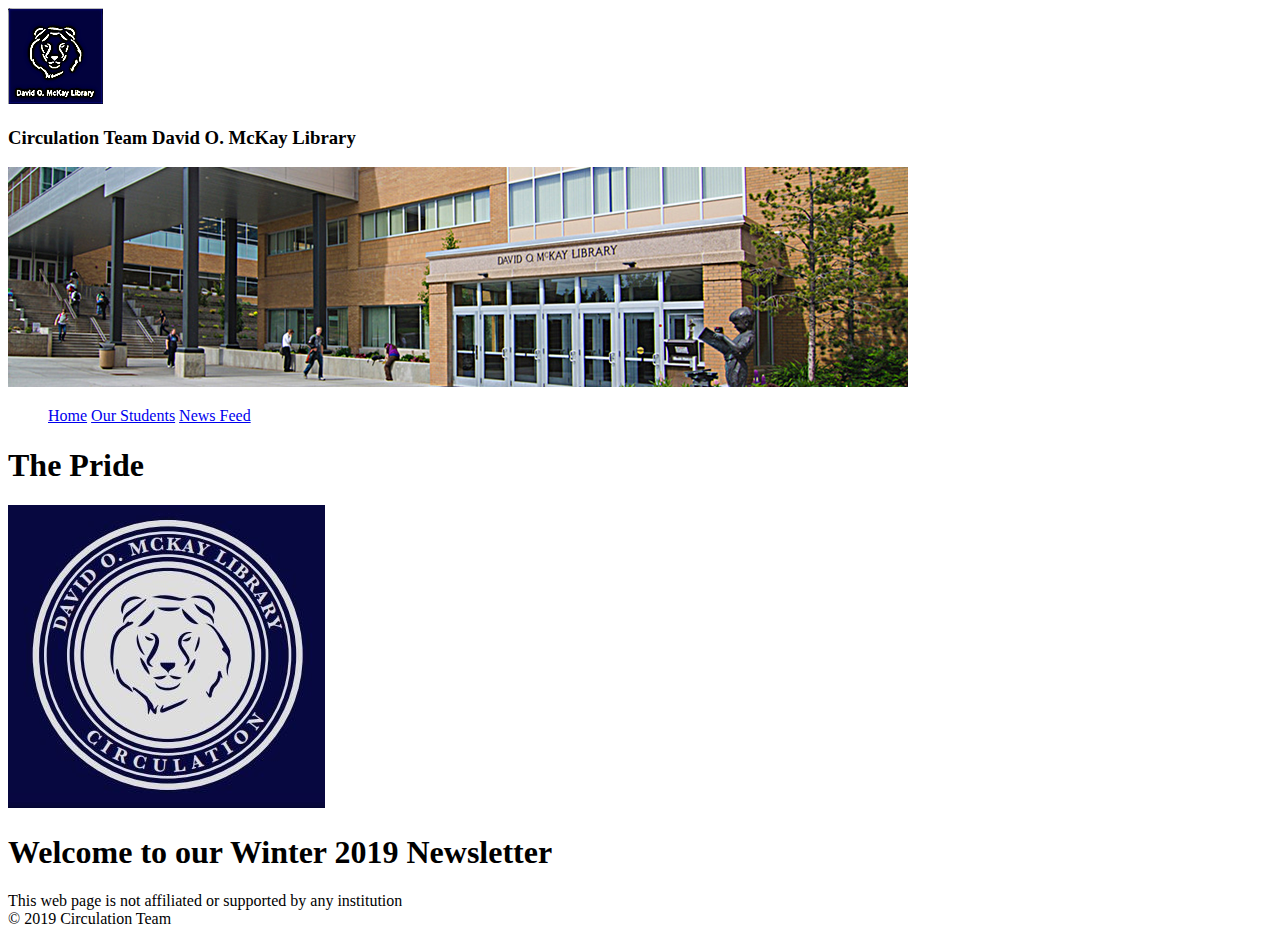
==== index.html @ bead3b95 "I think I finished the HTML part" ====
<!DOCTYPE html>
<html lang="en">

<head>
  <meta charset="UTF-8">
  <meta name="viewport" content="width=device-width, initial-scale=1.0">
  <meta http-equiv="X-UA-Compatible" content="ie=edge">
  <title>Newsletter Template</title>
  <meta name="description" content="150 characters">
  <link rel="stylesheet" href="css/style.css">
</head>

<body>
  <header>
      <div class="Logo-box">
      <a href="https://library.byui.edu/"><img src="images/Logo.png" alt="Logo"></a>
      <h3>Circulation Team David O. McKay Library</h3>
      </div>
  </header>
  <picture>
    <img src="images/Head Picture.png" alt="David O. McKayLibrary">
  </picture>
  <nav>
    <ul>
      <li><a href="index.html">Home</a></li>
      <li><a href="students.html">Our Students</a></li>
      <li><a href="updates.html">News Feed</a></li>
    </ul>
  </nav>
  </div>
  <main>
    <div>
      <h1>The Pride</h1>
      <img src="images/Lion Logo.jpg" alt="Circulation Logo">
      <h1>Welcome to our Winter 2019 Newsletter</h1>
    </div>
  </main>
  <footer>
    <p>
      This web page is not affiliated or supported  by any institution <br/>&copy; 2019 Circulation Team
    </p>
  </footer>

</body>

</html>
---- css/style.css ----
body {
  font-size: 16px;
}

ul li{
  display: inline;
  list-style: none;
}
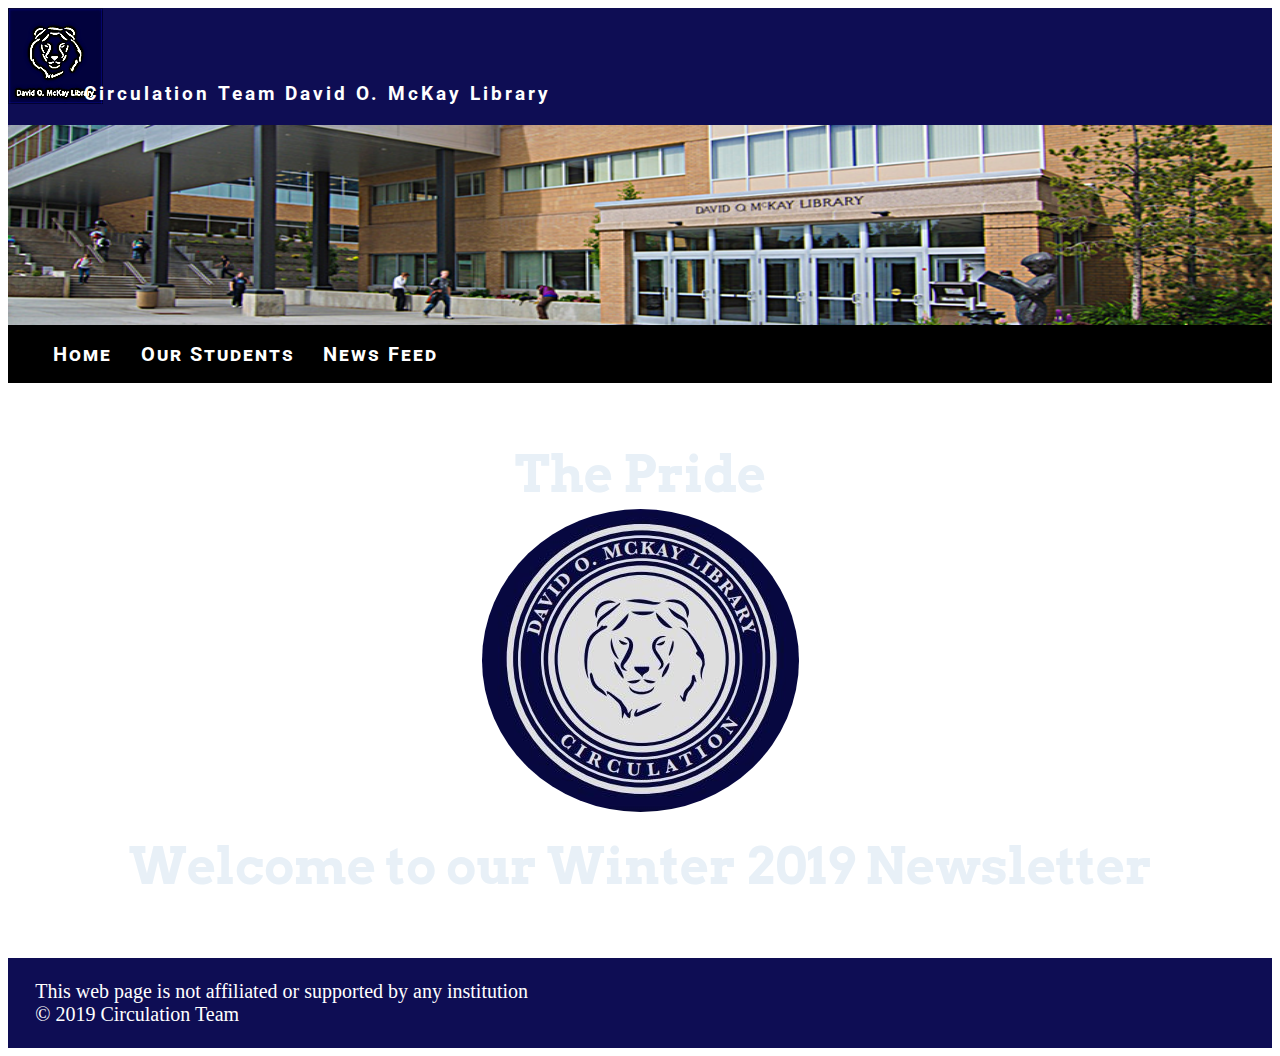
==== commit 840de2f4: "1st page done" ====
--- a/index.html
+++ b/index.html
@@ -13,25 +13,25 @@
 <body>
   <header>
       <div class="Logo-box">
-      <a href="https://library.byui.edu/"><img src="images/Logo.png" alt="Logo"></a>
+      <a href="https://library.byui.edu/"><img src="images/Logo and Head Pictures/Logo.png" alt="Logo"></a>
       <h3>Circulation Team David O. McKay Library</h3>
       </div>
   </header>
   <picture>
-    <img src="images/Head Picture.png" alt="David O. McKayLibrary">
+    <img src="images/Logo and Head Pictures/Head Picture.png" alt="David O. McKayLibrary">
   </picture>
   <nav>
     <ul>
-      <li><a href="index.html">Home</a></li>
-      <li><a href="students.html">Our Students</a></li>
-      <li><a href="updates.html">News Feed</a></li>
+      <li><a class="grow" href="index.html">Home</a></li>
+      <li><a class="grow" href="students.html">Our Students</a></li>
+      <li><a class="grow" href="updates.html">News Feed</a></li>
     </ul>
   </nav>
   </div>
   <main>
-    <div>
+    <div class="meio">
       <h1>The Pride</h1>
-      <img src="images/Lion Logo.jpg" alt="Circulation Logo">
+      <img src="images/Logo and Head Pictures/Lion Logo.jpg" alt="Circulation Logo">
       <h1>Welcome to our Winter 2019 Newsletter</h1>
     </div>
   </main>
@@ -42,5 +42,5 @@
   </footer>
 
 </body>
-
+<!---->
 </html>--- a/css/style.css
+++ b/css/style.css
@@ -1,9 +1,96 @@
+@import url('https://fonts.googleapis.com/css?family=Roboto|Source+Sans+Pro&display=swap');
+@import url('https://fonts.googleapis.com/css?family=Arvo&display=swap');   
 
-body {
-  font-size: 16px;
+body{
+  background-color: #ffffff;
 }
 
-ul li{
+header{
+  background-color:#0e0d54;
+  color: #ffffff;
+  padding-bottom: 1px;
+  margin-bottom: 10px;
+}
+
+ul li {
   display: inline;
   list-style: none;
+  margin-left: 2%;
+  letter-spacing: 2px;
 }
+
+ul{
+  margin-left: -3%;
+}
+
+nav{
+  padding: 1.1em;
+  padding-top: 10px;
+  padding-bottom: 1px;
+  background-color:#000000;
+  margin-top: -1%;   
+}
+
+nav a{
+  color: #ffffff;
+  font-size: 20px;
+  font-family: 'Roboto', sans-serif;
+  font-weight: bold;
+  font-variant: small-caps;
+  text-decoration: none;  
+}
+
+a.grow:hover {
+  background-color: #a2bee6;
+  padding: 0.4em;
+  border-radius: 10% ;
+  color: #0e0d54;
+}
+
+
+
+.Logo-box h3{
+  margin-top: -2%;
+  margin-left: 6%;
+  margin-bottom: 22px;
+  font-family: 'Roboto', sans-serif;
+  letter-spacing: 3px;
+}
+
+picture img{
+  margin-top: -1%;
+  width: 100%;
+  height: 200px;
+}
+
+main .meio img{
+  border-radius: 50%;
+  margin-top: -60px;
+  margin-bottom: -16px;
+  margin-top: -30px;;
+    
+}
+
+main .meio{
+  background: url("https://cdn.pixabay.com/photo/2017/03/11/13/19/oilseed-rape-2135026_960_720.jpg");
+  background-repeat: no-repeat;
+  background-size: 100%;
+  padding: 1.1em;
+  font-size: 25px;
+  text-align: center;
+  font-family: 'Arvo',  sans-serif;
+  color: #e8f0f7;
+}
+
+
+footer{
+  background-color :#0e0d54;
+  color: #ffffff;
+  font-size: 20px;
+  padding: 0.1em;
+}
+
+footer p{
+  margin-left: 2%;
+  font-family: Georgia, 'Times New Roman', Times, serif;
+}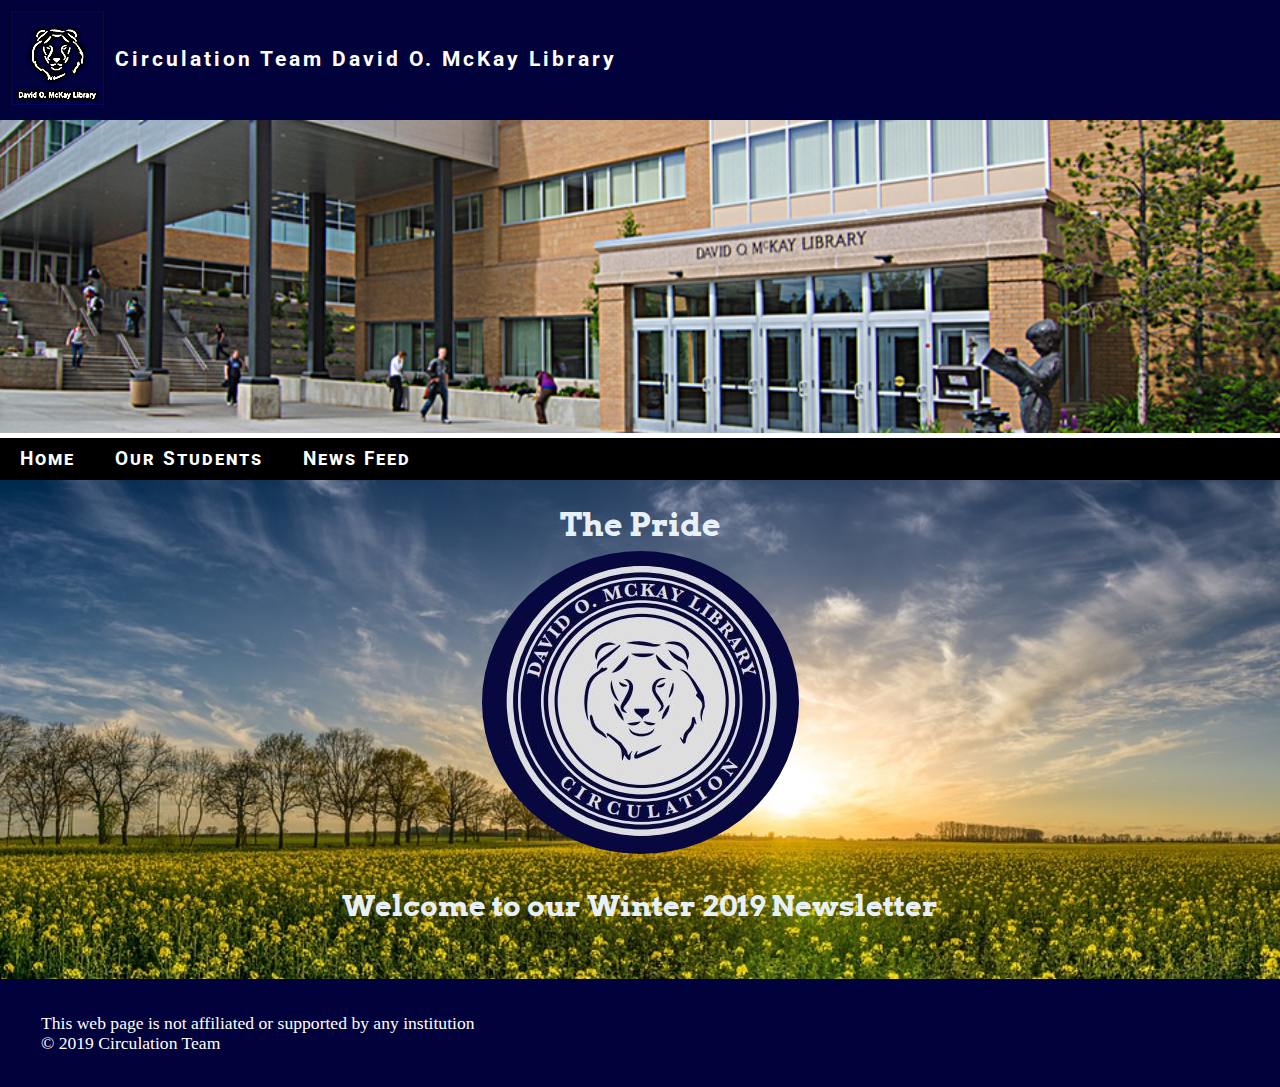
==== commit e4d8b930: "Lots of changes to file naming, added normalize, changed CSS, and updated colors and two media queri" ====
--- a/index.html
+++ b/index.html
@@ -7,18 +7,18 @@
   <meta http-equiv="X-UA-Compatible" content="ie=edge">
   <title>Newsletter Template</title>
   <meta name="description" content="150 characters">
+  <link rel="stylesheet" href="https://cdnjs.cloudflare.com/ajax/libs/modern-normalize/0.5.0/modern-normalize.min.css">
   <link rel="stylesheet" href="css/style.css">
 </head>
 
 <body>
   <header>
-      <div class="Logo-box">
-      <a href="https://library.byui.edu/"><img src="images/Logo and Head Pictures/Logo.png" alt="Logo"></a>
-      <h3>Circulation Team David O. McKay Library</h3>
-      </div>
+      <a href="https://library.byui.edu/">
+        <img src="images/logos/mainlogo.png" alt="Library Logo"></a>
+      <h1>Circulation Team David O. McKay Library</h1>
   </header>
-  <picture>
-    <img src="images/Logo and Head Pictures/Head Picture.png" alt="David O. McKayLibrary">
+  <picture class="hero">
+    <img src="images/logos/headerpicture.png" alt="David O. McKay Library">
   </picture>
   <nav>
     <ul>
@@ -30,17 +30,18 @@
   </div>
   <main>
     <div class="meio">
-      <h1>The Pride</h1>
-      <img src="images/Logo and Head Pictures/Lion Logo.jpg" alt="Circulation Logo">
-      <h1>Welcome to our Winter 2019 Newsletter</h1>
+      <h2>The Pride</h2>
+      <img src="images/logos/lionlogo.jpg" alt="Circulation Logo">
+      <h3>Welcome to our Winter 2019 Newsletter</h3>
     </div>
   </main>
   <footer>
     <p>
-      This web page is not affiliated or supported  by any institution <br/>&copy; 2019 Circulation Team
+      This web page is not affiliated or supported by any institution <br />
+      &copy; 2019 Circulation Team
     </p>
   </footer>
 
 </body>
-<!---->
+
 </html>--- a/css/style.css
+++ b/css/style.css
@@ -1,96 +1,112 @@
 @import url('https://fonts.googleapis.com/css?family=Roboto|Source+Sans+Pro&display=swap');
-@import url('https://fonts.googleapis.com/css?family=Arvo&display=swap');   
+@import url('https://fonts.googleapis.com/css?family=Arvo&display=swap');
 
-body{
-  background-color: #ffffff;
+body {
+  font-size: 16px;
+  font-family: Roboto, 'Source Sans Pro', sans-serif;
 }
 
-header{
-  background-color:#0e0d54;
+header {
+  background-color: #01013C;
   color: #ffffff;
-  padding-bottom: 1px;
-  margin-bottom: 10px;
+  display: flex;
+  align-items: center;
 }
 
-ul li {
-  display: inline;
-  list-style: none;
-  margin-left: 2%;
-  letter-spacing: 2px;
+header a {
+  text-decoration: none;
 }
 
-ul{
-  margin-left: -3%;
+header img {
+  margin: 10px;
 }
 
-nav{
-  padding: 1.1em;
-  padding-top: 10px;
-  padding-bottom: 1px;
-  background-color:#000000;
-  margin-top: -1%;   
-}
-
-nav a{
-  color: #ffffff;
-  font-size: 20px;
-  font-family: 'Roboto', sans-serif;
-  font-weight: bold;
-  font-variant: small-caps;
-  text-decoration: none;  
-}
-
-a.grow:hover {
-  background-color: #a2bee6;
-  padding: 0.4em;
-  border-radius: 10% ;
-  color: #0e0d54;
-}
-
-
-
-.Logo-box h3{
-  margin-top: -2%;
-  margin-left: 6%;
-  margin-bottom: 22px;
-  font-family: 'Roboto', sans-serif;
+h1 {
+  font-size: 1.3rem;
   letter-spacing: 3px;
 }
 
-picture img{
-  margin-top: -1%;
-  width: 100%;
-  height: 200px;
+h2 {
+  margin: 0 0 7px 0;
+  font-family: Arvo, Arial, Helvetica, sans-serif;
+  font-size: 2rem;
 }
 
-main .meio img{
-  border-radius: 50%;
-  margin-top: -60px;
-  margin-bottom: -16px;
-  margin-top: -30px;;
-    
+nav {
+  background-color: #000000;
 }
 
-main .meio{
-  background: url("https://cdn.pixabay.com/photo/2017/03/11/13/19/oilseed-rape-2135026_960_720.jpg");
+nav ul {
+  display: block;
+  list-style-type: none;
+  margin: 0;
+  padding: 0;
+}
+
+nav a {
+  display: block;
+  padding: 10px 20px;
+  color: #ffffff;
+  font-size: 1.2rem;
+  font-weight: 700;
+  font-variant: small-caps;
+  text-decoration: none;
+  letter-spacing: 1.5pt;
+}
+
+nav a:hover {
+  background-color: #a2bee6;
+  padding: 0.4em;
+  border-radius: 10%;
+  color: #01013C;
+}
+
+.hero img {
+  width: 100%;
+  height: auto;
+}
+
+.meio {
+  background-image: url("../images/logos/oilseedscape.jpg");
   background-repeat: no-repeat;
   background-size: 100%;
   padding: 1.1em;
   font-size: 25px;
   text-align: center;
-  font-family: 'Arvo',  sans-serif;
-  color: #e8f0f7;
+  font-family: 'Arvo', sans-serif;
+  color: #000;
+}
+
+.meio img {
+  border-radius: 50%;
 }
 
 
-footer{
-  background-color :#0e0d54;
+footer {
+  background-color: #01013C;
   color: #ffffff;
-  font-size: 20px;
-  padding: 0.1em;
+  font-size: 1.1rem;
+  padding: 1rem;
 }
 
-footer p{
+footer p {
   margin-left: 2%;
   font-family: Georgia, 'Times New Roman', Times, serif;
+}
+
+@media screen and (min-width: 500px) {
+  nav ul {
+    display: flex;
+    align-items: center;
+  }
+
+  .meio h2 {
+    color: #e8f0f7;
+  }
+}
+
+@media screen and (min-width: 1060px) {
+  .meio h3 {
+    color: #e8f0f7;
+  }
 }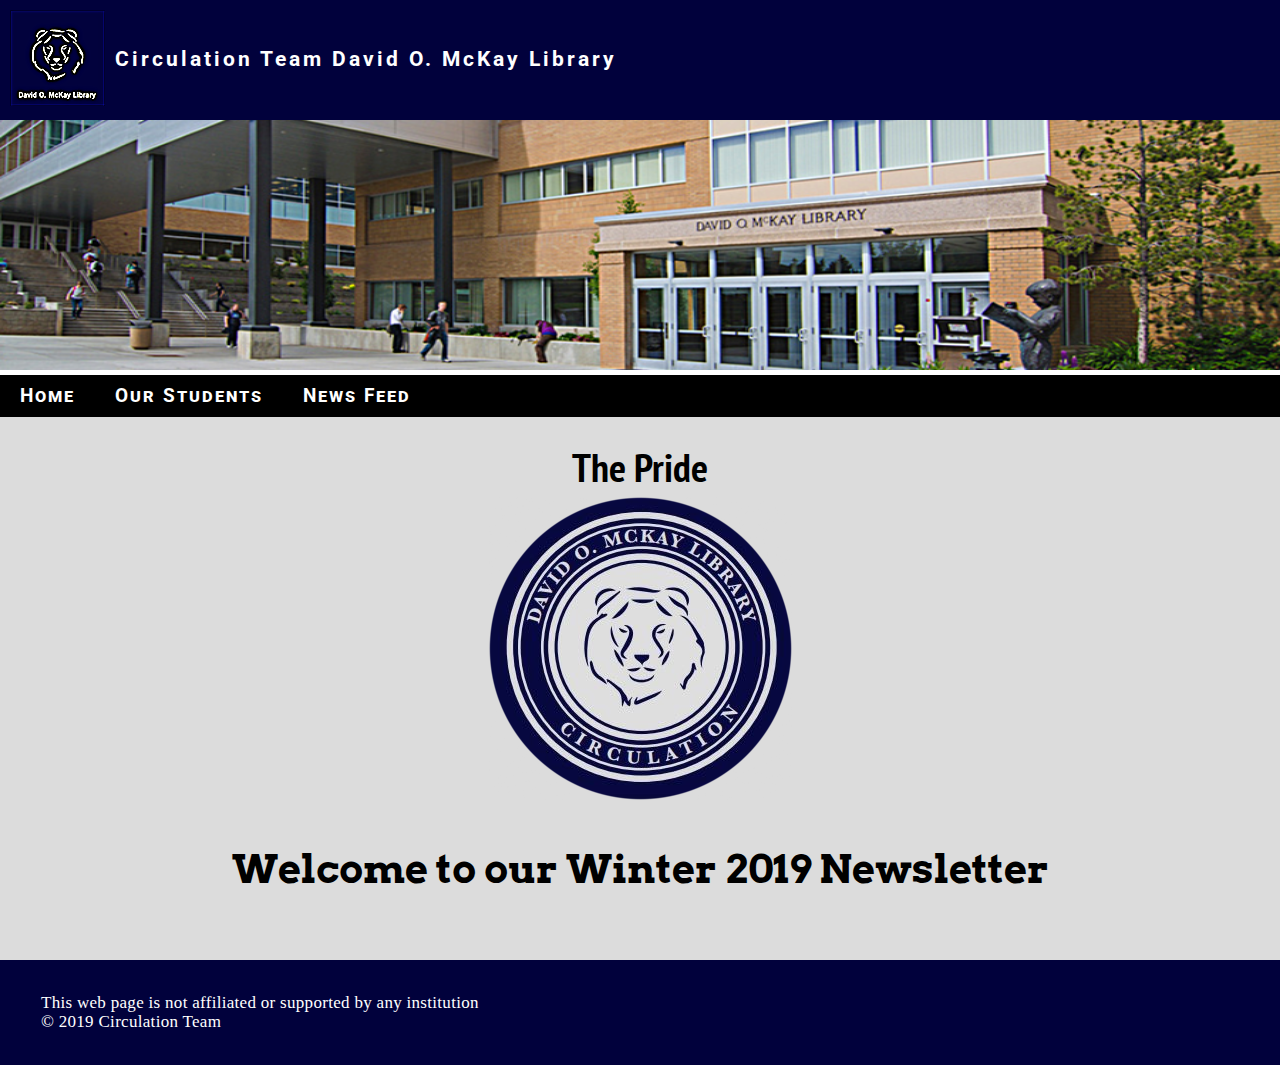
==== commit cdf10a44: "Merge branch 'master' of https://github.com/BrotherBlazzard/pf-news" ====
--- a/index.html
+++ b/index.html
@@ -13,7 +13,7 @@
 
 <body>
   <header>
-      <a href="https://library.byui.edu/">
+      <a href="https://library.byui.edu/" target="_blank">
         <img src="images/logos/mainlogo.png" alt="Library Logo"></a>
       <h1>Circulation Team David O. McKay Library</h1>
   </header>
@@ -31,7 +31,7 @@
   <main>
     <div class="meio">
       <h2>The Pride</h2>
-      <img src="images/logos/lionlogo.jpg" alt="Circulation Logo">
+      <img src="images/logos/lionround.png" alt="Circulation Logo">
       <h3>Welcome to our Winter 2019 Newsletter</h3>
     </div>
   </main>
--- a/css/style.css
+++ b/css/style.css
@@ -1,5 +1,6 @@
 @import url('https://fonts.googleapis.com/css?family=Roboto|Source+Sans+Pro&display=swap');
 @import url('https://fonts.googleapis.com/css?family=Arvo&display=swap');
+@import url('https://fonts.googleapis.com/css?family=PT+Sans+Narrow:700&display=swap');
 
 body {
   font-size: 16px;
@@ -28,8 +29,13 @@
 
 h2 {
   margin: 0 0 7px 0;
-  font-family: Arvo, Arial, Helvetica, sans-serif;
-  font-size: 2rem;
+  font-size: 2.5rem;
+  text-align: center;
+  font-family: 'PT Sans Narrow', sans-serif;
+}
+
+main .meio h3{
+  font-size: 2.5rem;
 }
 
 nav {
@@ -52,39 +58,37 @@
   font-variant: small-caps;
   text-decoration: none;
   letter-spacing: 1.5pt;
+  
 }
 
 nav a:hover {
   background-color: #a2bee6;
   padding: 0.4em;
   border-radius: 10%;
-  color: #01013C;
+  color: #000;
 }
 
 .hero img {
   width: 100%;
-  height: auto;
-}
-
-.meio {
-  background-image: url("../images/logos/oilseedscape.jpg");
+  height: 250px;
+}
+
+main .meio{
+  background: url("https://www.publicdomainpictures.net/pictures/30000/nahled/this-winter-135439096360z.jpg");
   background-repeat: no-repeat;
   background-size: 100%;
   padding: 1.1em;
   font-size: 25px;
   text-align: center;
-  font-family: 'Arvo', sans-serif;
+  font-family: 'Arvo',  sans-serif;
   color: #000;
-}
-
-.meio img {
-  border-radius: 50%;
+  background-color:rgb(220,220,220);
 }
 
 
 footer {
   background-color: #01013C;
-  color: #ffffff;
+  color: #fff;
   font-size: 1.1rem;
   padding: 1rem;
 }
@@ -92,21 +96,350 @@
 footer p {
   margin-left: 2%;
   font-family: Georgia, 'Times New Roman', Times, serif;
-}
-
+  color: #fff;
+}
+
+/* a few details for the Students Pages */
+.students{
+  padding: 1.1em;
+  background-color: #F8F8F8;
+}
+
+p{
+  font-family: 'Times New Roman', Times, serif;
+  font-size: 17px;
+  letter-spacing: 0.3px;
+  margin-left: 15px;
+  color: #000;
+}
+
+/*Some of the style for our first Grid for the new hires*/
+#grid-1 img{
+  border-radius: 50%;
+  height: 150px;
+}
+
+.students h2{
+  margin-top: 20px;
+  margin-bottom: 25px;
+  font-weight: bold;
+}
+
+#grid-1{
+  display: grid;
+  grid-column-gap: 35px;
+  grid-template-columns: repeat(2, 1fr);
+  grid-template-rows: repeat(5, 1fr);
+  margin-left: 40px;
+  margin-right: 40px;
+  margin-bottom: 70px;
+  padding: 1em;
+  background-color: #fff;
+  border: 1px solid #838383;
+  box-shadow: 20px 20px 30px #999;
+  border-radius: 2.5%;
+}
+
+/*Section with picture and paragraps as odered in the page*/
+
+.pic-1{
+  grid-row: 1;
+  grid-column: 1;
+  display: flex;
+}
+
+.pic-1:hover{
+  box-shadow: 20px 20px 30px #999;
+  border-radius: 5%;
+  font-weight: bold;
+}
+
+.pic-8{
+  grid-row: 1;
+  grid-column: 2;
+  display: flex;
+}
+
+.pic-8:hover{
+  box-shadow: 20px 20px 30px #999;
+  border-radius: 5%;
+  font-weight: bold;  
+}
+
+.pic-10{
+  grid-row: 2;
+  grid-column: 1;
+  display: flex;
+}
+
+.pic-10:hover{
+  box-shadow: 20px 20px 30px #999;
+  border-radius: 5%;
+  font-weight: bold;  
+}
+
+.pic-4{
+  grid-row: 2;
+  grid-column: 2;
+  display: flex;
+}
+
+.pic-4:hover{
+  box-shadow: 20px 20px 30px #999;
+  border-radius: 5%;
+  font-weight: bold; 
+}
+
+.pic-5{
+  grid-row: 3;
+  grid-column: 1;
+  display: flex;
+}
+
+.pic-5:hover{
+  box-shadow: 20px 20px 30px #999;
+  border-radius: 5%;
+  font-weight: bold; 
+}
+
+.pic-6{
+  grid-row: 3;
+  grid-column: 2;
+  display: flex;
+}
+
+.pic-6:hover{
+  box-shadow: 20px 20px 30px #999;
+  border-radius: 5%;
+  font-weight: bold;
+}
+
+.pic-7{
+  grid-row: 4;
+  grid-column: 1;
+  display: flex;
+}
+
+.pic-7:hover{
+  box-shadow: 20px 20px 30px #999;
+  border-radius: 5%;
+  font-weight: bold; 
+}
+
+.pic-9{
+  grid-row: 4;
+  grid-column: 2;
+  display: flex;
+}
+
+.pic-9:hover{
+  box-shadow: 20px 20px 30px #999;
+  border-radius: 5%;
+  font-weight: bold;  
+}
+
+.pic-2{
+  grid-row: 5;
+  grid-column: 1;
+  display: flex;
+}
+
+.pic-2:hover{
+  box-shadow: 20px 20px 30px #999;
+  border-radius: 5%;
+  font-weight: bold;  
+}
+
+.pic-3{
+  grid-row: 5;
+  grid-column: 2;
+  display: flex;
+}
+
+.pic-3:hover{
+  box-shadow: 20px 20px 30px #999;
+  border-radius: 5%;
+  font-weight: bold;  
+}
+
+/*Style for GRaduating Students Grid*/
+#grid-2{
+  display: grid;
+  grid-template-rows: 5fr;
+  grid-row-gap: 1.5em;
+  margin-left: 40px;
+  margin-right: 40px;
+  margin-bottom: 35px;
+  padding: 1em;
+  background-color: #fff;
+  border: 1px solid #838383;
+  box-shadow: 20px 20px 30px #999;
+  border-radius: 2.5%;
+}
+
+#grid-2 img{
+  border-radius: 50%;
+}
+
+.pic-Grad1{
+  grid-row: 1;
+  display: flex; 
+  text-align: left;
+  margin-top: 15px;
+  margin-left: 15%;;
+}
+
+.pic-Grad2{
+  grid-row: 2;
+  display: flex; 
+  margin-right: 15%;
+  margin-left: 15%;;
+}
+
+.pic-Grad3{
+  grid-row: 3;
+  display: flex; 
+  margin-right: 15%;
+  margin-left: 15%;;
+}
+
+.pic-Grad4{
+  grid-row: 4;
+  display: flex; 
+  margin-right: 15%;
+  margin-left: 15%;;
+}
+
+.pic-Grad5{
+  grid-row: 5;
+  display: flex; 
+  margin-right: 15%;
+  margin-left: 15%;;
+}
+
+/************************************
+News Feed
+*************************************/
+.guest-messager{
+    text-align: center;
+    margin-top: 2%;
+}
+
+#news-feed .guest-text{ 
+ 
+  text-align: center;
+  font-size: 20px;
+}
+
+#news-feed h2{
+  margin-top: 3%;
+}
+#news-feed img{
+  border-radius: 50%;
+}
+
+/*************************************
+Codition for Small Screens
+*************************************/
 @media screen and (min-width: 500px) {
   nav ul {
     display: flex;
     align-items: center;
   }
-
-  .meio h2 {
-    color: #e8f0f7;
-  }
-}
-
-@media screen and (min-width: 1060px) {
-  .meio h3 {
-    color: #e8f0f7;
-  }
+}
+
+/*Here goes the New Hire Coditions*/
+@media screen and (max-width: 770px) {
+#grid-1{
+  display: grid;
+  grid-template-columns: 1fr;
+  grid-template-rows: 10fr;
+}
+
+.pic-1{
+  grid-row: 1;
+  grid-column: 1;
+  display: inline-block;
+}
+
+.pic-8{
+  grid-row: 2;
+  grid-column: 1;
+  display: inline-block;
+}
+
+.pic-10{
+  grid-row: 3;
+  grid-column: 1;
+  display: inline-block;
+}
+
+.pic-4{
+  grid-row: 4;
+  grid-column: 1;  
+  display: inline-block;
+}
+
+.pic-5{
+  grid-row: 5;
+  grid-column: 1;
+  display: inline-block;
+}
+
+.pic-6{
+  grid-row: 6;
+  grid-column: 1;
+  display: inline-block;
+}
+
+.pic-7{
+  grid-row: 7;
+  grid-column: 1;
+  display: inline-block;
+}
+
+.pic-9{
+  grid-row: 8;
+  grid-column: 1;
+  display: inline-block;
+}
+
+.pic-2{
+  grid-row: 9;
+  grid-column: 1;
+  display: inline-block;
+}
+
+.pic-3{
+  grid-row: 10;
+  grid-column: 1;
+  display: inline-block;
+}
+}
+/*Graduating Students*/
+@media screen and (max-width: 1000px){
+.pic-Grad1{
+  margin-left: 0;
+  display: inline-block;
+}
+
+.pic-Grad2{
+  margin-left: 0;
+  display: inline-block;
+}
+
+.pic-Grad3{
+  margin-left: 0;
+  display: inline-block;
+}
+
+.pic-Grad4{
+  margin-left: 0;
+  display: inline-block;
+}
+
+.pic-Grad5{
+  margin-left: 0;
+  display: inline-block;
+}
 }